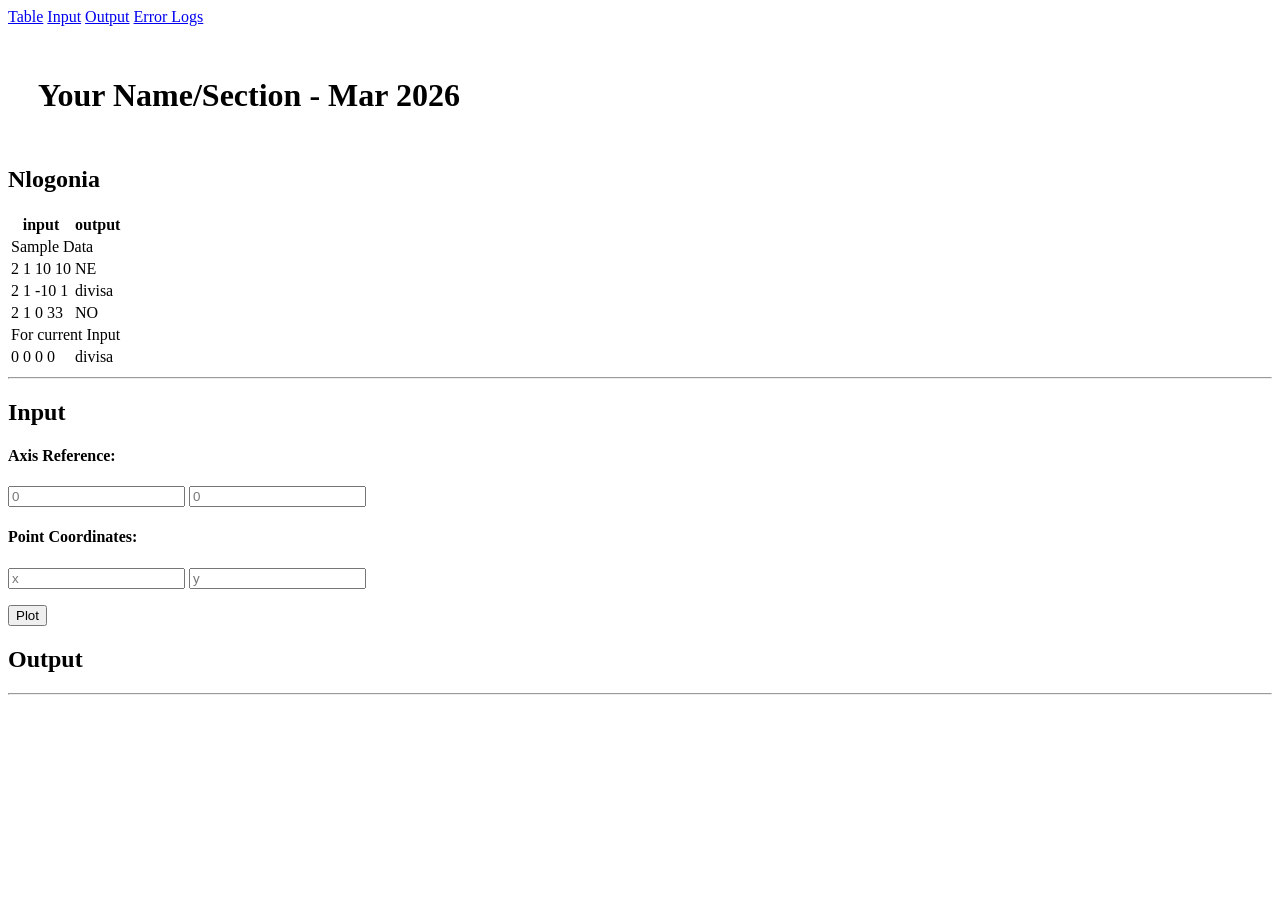
==== 3rdGradedFolder/index.html @ 01c9e93c "Add initial HTML structure for the project" ====
<!DOCTYPE html>
<html>
<head>
  <meta charset="utf-8">
  <meta name="viewport" content="width=device-width">
  <!-- change the authors name to both your names-->
  <meta name="author" content="Sir Roy/Al Mendoza">
  <meta name="description" content="testing and debugging">
  <meta name="keywords" content="testing and debugging">
  <title>CS 3 </title>
  <link href="style.css" rel="stylesheet" type="text/css" />
  <link rel="preconnect" href="https://fonts.googleapis.com">
  <link rel="preconnect" href="https://fonts.gstatic.com" crossorigin>
  <link href="https://fonts.googleapis.com/css2?family=Open+Sans&family=Poppins:wght@300&family=Roboto&display=swap" rel="stylesheet">
  <link rel="icon" type="image/x-icon" href="images/favicon.ico">
</head>

<body>
  <header>
    <nav>
      <a href="#start">Table</a>
      <a href="#input">Input</a>
      <a href="#output">Output</a>
      <a href="errorlogs.html">Error Logs</a>
    </nav>
    
    <h1 style="padding: 30px">Your Name/Section  - Mar 2026 </h1>
    <h2 id="start"> Nlogonia </h2>
  </header>

  <section id="table">
    <table> 
      <tr class="rColor">
        <th> input </th> <th> output</th>
      </tr>
      <tr class="rColor"> 
        <td colspan="2"> Sample Data</td>
      </tr>
      <tr> 
        <td> 2 1 10 10 </td> <td> NE</td>
      </tr>
      <tr> 
        <td> 2 1 -10 1 </td> <td> divisa</td>
      </tr>
      <tr> 
        <td> 2 1 0 33 </td> <td> NO </td>
      </tr>
      <tr  class="rColor"> 
        <td colspan="2"> For current Input</td>
      </tr>
      <tr> 
        <td id="in1"> 0 0 0 0 </td> <td id="out1"> divisa </td>
      </tr>
    </table>
    <hr>
  </section>
  
  <section id="input">
    <h2> Input </h2>
  
    <h4>Axis Reference:</h4>
    <p>
      <input type="number" id="x0" placeholder="0">
      <input type="number" id="y0" placeholder="0">
    </p>
    
    <h4>Point Coordinates:</h4>
    <p>
      <input type="number" id="x" placeholder="x"> 
      <input type="number" id="y" placeholder="y">
    </p>
    <button onclick="plotPoint(Number(x0.value),Number(y0.value),Number(x.value), Number(y.value))"> Plot </button>
  </section>
  
  <section id="output">
    <h2 id="output"> Output </h2>
  
    <div id="coordinatePlane">
        <div id="xAxis" class="axis"></div>
        <div id="yAxis" class="axis"></div>
    </div>
    <hr>
  </section>
  
  <!--- anchors for socmed site are done with image sprites -->
  <footer>
    <a href="https://facebook.com"> 
    <div class="icon facebook"></div>
    </a>
    <a href="https://twitter.com">
    <div class="icon twitter"></div>
    </a>
    <a href="https://github.com">
    <div class="icon github"></div>
    </a>
  </footer>
  <script defer src="script.js"></script>
</body>

</html>
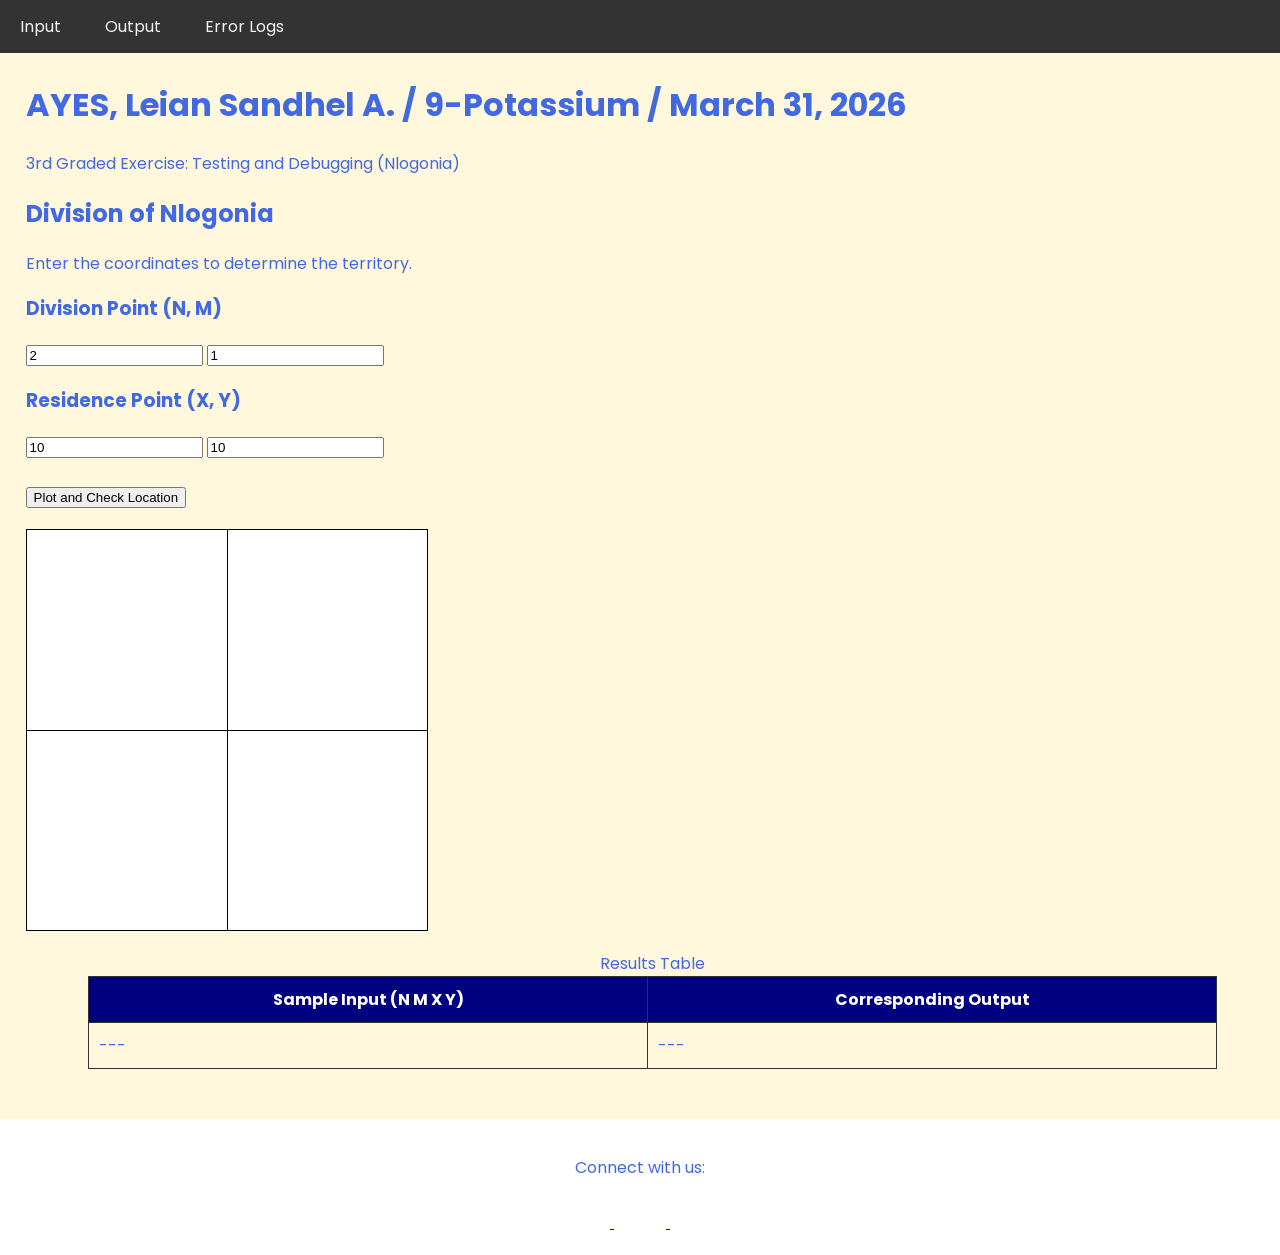
==== commit b5d6a618: "Update author and title in index.html" ====
--- a/3rdGradedFolder/index.html
+++ b/3rdGradedFolder/index.html
@@ -1,100 +1,83 @@
 <!DOCTYPE html>
 <html>
+
 <head>
   <meta charset="utf-8">
   <meta name="viewport" content="width=device-width">
-  <!-- change the authors name to both your names-->
-  <meta name="author" content="Sir Roy/Al Mendoza">
-  <meta name="description" content="testing and debugging">
-  <meta name="keywords" content="testing and debugging">
-  <title>CS 3 </title>
+  <meta name="author" content="AYES, Leian Sandhel A.">
+  <meta name="description" content="Nlogonia Debugging Exercise">
+  <title>Nlogonia - Potassium</title>
   <link href="style.css" rel="stylesheet" type="text/css" />
   <link rel="preconnect" href="https://fonts.googleapis.com">
   <link rel="preconnect" href="https://fonts.gstatic.com" crossorigin>
-  <link href="https://fonts.googleapis.com/css2?family=Open+Sans&family=Poppins:wght@300&family=Roboto&display=swap" rel="stylesheet">
-  <link rel="icon" type="image/x-icon" href="images/favicon.ico">
+  <link href="https://fonts.googleapis.com/css2?family=Poppins:wght@300;400;600&display=swap" rel="stylesheet">
 </head>
 
 <body>
+  <nav>
+    <a href="#input-section">Input</a>
+    <a href="#output-section">Output</a>
+    <a href="errorlogs.html">Error Logs</a>
+  </nav>
+
   <header>
-    <nav>
-      <a href="#start">Table</a>
-      <a href="#input">Input</a>
-      <a href="#output">Output</a>
-      <a href="errorlogs.html">Error Logs</a>
-    </nav>
-    
-    <h1 style="padding: 30px">Your Name/Section  - Mar 2026 </h1>
-    <h2 id="start"> Nlogonia </h2>
+    <h1>AYES, Leian Sandhel A. / 9-Potassium / March 31, 2026</h1>
+    <p>3rd Graded Exercise: Testing and Debugging (Nlogonia)</p>
   </header>
 
-  <section id="table">
-    <table> 
+  <section id="input-section">
+    <h2>Division of Nlogonia</h2>
+    <p>Enter the coordinates to determine the territory.</p>
+    
+    <div class="input-group">
+      <h3>Division Point (N, M)</h3>
+      <input type="number" id="N" placeholder="N (East-West)" value="2">
+      <input type="number" id="M" placeholder="M (North-South)" value="1">
+    </div>
+
+    <div class="input-group">
+      <h3>Residence Point (X, Y)</h3>
+      <input type="number" id="X" placeholder="X coordinate" value="10">
+      <input type="number" id="Y" placeholder="Y coordinate" value="10">
+    </div>
+
+    <br>
+    <button onclick="plotPoint()">Plot and Check Location</button>
+  </section>
+
+  <section id="output-section">
+    <div id="coordinatePlane">
+      <div id="xAxis" class="axis"></div>
+      <div id="yAxis" class="axis"></div>
+      </div>
+
+    <table>
+      <caption>Results Table</caption>
       <tr class="rColor">
-        <th> input </th> <th> output</th>
+        <th>Sample Input (N M X Y)</th>
+        <th>Corresponding Output</th>
       </tr>
-      <tr class="rColor"> 
-        <td colspan="2"> Sample Data</td>
-      </tr>
-      <tr> 
-        <td> 2 1 10 10 </td> <td> NE</td>
-      </tr>
-      <tr> 
-        <td> 2 1 -10 1 </td> <td> divisa</td>
-      </tr>
-      <tr> 
-        <td> 2 1 0 33 </td> <td> NO </td>
-      </tr>
-      <tr  class="rColor"> 
-        <td colspan="2"> For current Input</td>
-      </tr>
-      <tr> 
-        <td id="in1"> 0 0 0 0 </td> <td id="out1"> divisa </td>
+      <tr>
+        <td id="in1">---</td>
+        <td id="out1">---</td>
       </tr>
     </table>
-    <hr>
   </section>
-  
-  <section id="input">
-    <h2> Input </h2>
-  
-    <h4>Axis Reference:</h4>
-    <p>
-      <input type="number" id="x0" placeholder="0">
-      <input type="number" id="y0" placeholder="0">
-    </p>
-    
-    <h4>Point Coordinates:</h4>
-    <p>
-      <input type="number" id="x" placeholder="x"> 
-      <input type="number" id="y" placeholder="y">
-    </p>
-    <button onclick="plotPoint(Number(x0.value),Number(y0.value),Number(x.value), Number(y.value))"> Plot </button>
-  </section>
-  
-  <section id="output">
-    <h2 id="output"> Output </h2>
-  
-    <div id="coordinatePlane">
-        <div id="xAxis" class="axis"></div>
-        <div id="yAxis" class="axis"></div>
-    </div>
-    <hr>
-  </section>
-  
-  <!--- anchors for socmed site are done with image sprites -->
+
   <footer>
-    <a href="https://facebook.com"> 
-    <div class="icon facebook"></div>
+    <p>Connect with us:</p>
+    <a href="https://facebook.com" target="_blank">
+      <div class="icon facebook"></div>
     </a>
-    <a href="https://twitter.com">
-    <div class="icon twitter"></div>
+    <a href="https://twitter.com" target="_blank">
+      <div class="icon twitter"></div>
     </a>
-    <a href="https://github.com">
-    <div class="icon github"></div>
+    <a href="https://github.com" target="_blank">
+      <div class="icon github"></div>
     </a>
   </footer>
-  <script defer src="script.js"></script>
+
+  <script src="script.js"></script>
 </body>
 
 </html>
--- a/3rdGradedFolder/style.css
+++ b/3rdGradedFolder/style.css
@@ -0,0 +1,120 @@
+html, body {
+    height: 100%;
+    width: 100%;
+    font-family: 'Poppins', sans-serif;
+    background-color: cornsilk;
+    color: royalblue;
+    padding: 0;
+    margin: 0;
+}
+
+/* edit: navigation now stays at the top and doesn't scroll */
+nav {
+    width: 100%;
+    background-color: #333;
+    position: fixed;
+    top: 0;
+    left: 0;
+    z-index: 1000;
+}
+
+/* edit: changed block to inline-block so links stay on one line */
+nav a {
+    display: inline-block;
+    color: #f2f2f2;
+    text-align: center;
+    padding: 14px 20px;
+    text-decoration: none;
+}
+
+/* edit: removed space in "a :hover" so the link itself reacts */
+nav a:hover {
+    background-color: #ddd;
+    color: black;
+}
+
+header {
+    padding-top: 60px;
+    padding-left: 2%;
+}
+
+section {
+    padding-left: 2%;
+}
+
+#coordinatePlane {
+    position: relative;
+    height: 400px;
+    width: 400px;
+    border: 1px solid black;
+    background-color: white;
+    margin-top: 20px;
+}
+
+/* edit: added position: absolute so JS can move the point */
+.point {
+    position: absolute;
+    height: 10px;
+    width: 10px;
+    background-color: red;
+    border-radius: 50%;
+}
+
+.axis {
+    position: absolute;
+    background-color: black;
+}
+
+#xAxis {
+    left: 0;
+    top: 200px;
+    width: 100%;
+    height: 1px;
+}
+
+#yAxis {
+    left: 200px;
+    bottom: 0;
+    width: 1px;
+    height: 100%;
+}
+
+footer {
+    width: 100%;
+    background-color: white;
+    text-align: center;
+    padding: 20px 0;
+    margin-top: 50px;
+}
+
+.icon {
+    width: 32px;
+    height: 32px;
+    display: inline-block;
+    background: url('images/sprites.png') no-repeat;
+    margin: 0 10px;
+}
+
+.facebook { background-position: -226px -129px; }
+.twitter { background-position: -340px -129px; }
+.github { background-position: -456px -129px; }
+
+.facebook:hover { background-position: -226px -55px; }
+.twitter:hover { background-position: -340px -54px; }
+.github:hover { background-position: -456px -54px; }
+
+table {
+    border-collapse: collapse;
+    width: 90%;
+    margin: 20px auto;
+}
+
+th, td {
+    padding: 10px;
+    border: 1px solid #333;
+}
+
+.rColor {
+    background-color: navy;
+    color: white;
+}
